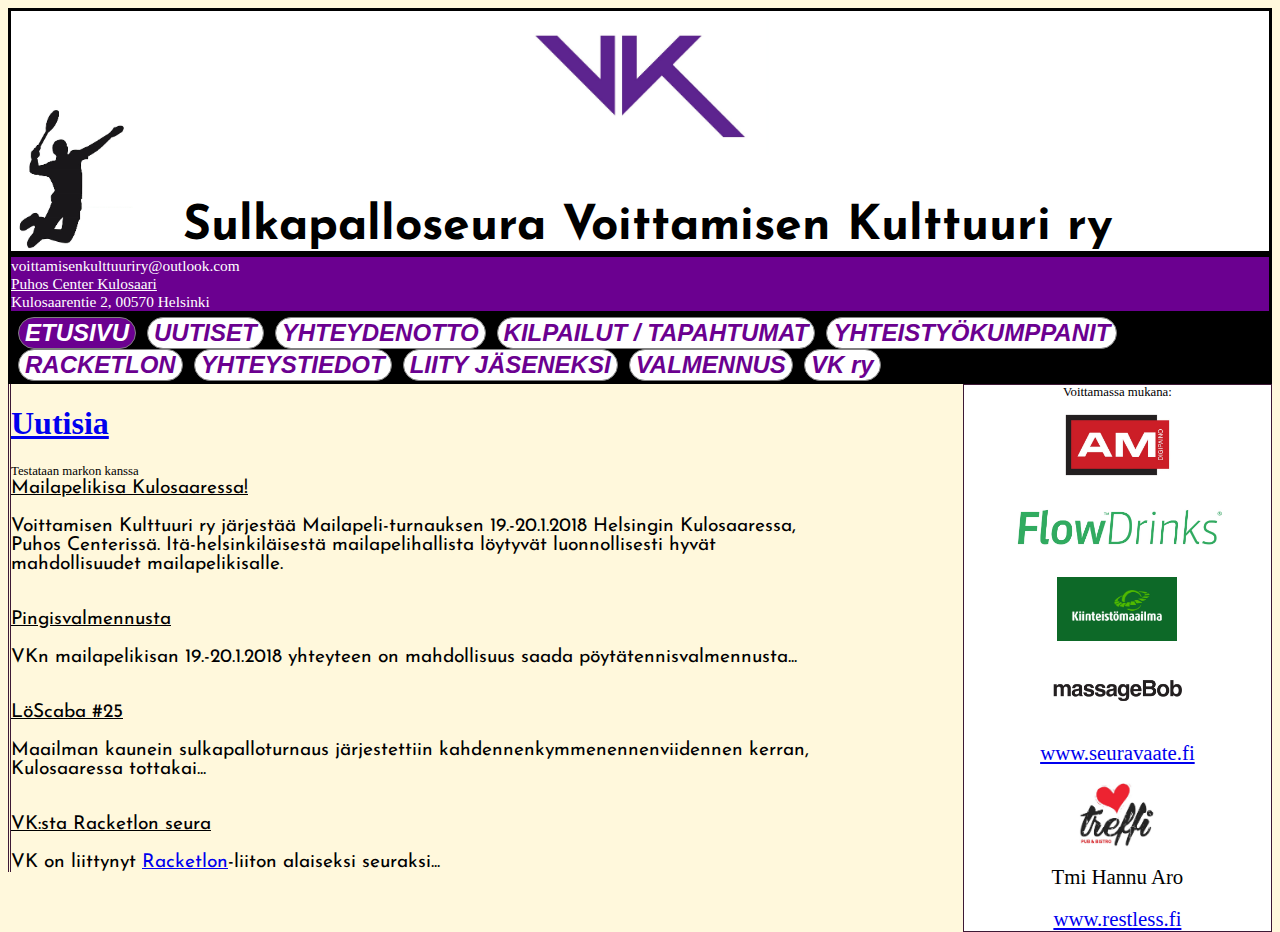
==== index.html @ d73d3283 "Markon tekemä" ====
<!DOCTYPE html>

<head>
    <link rel="icon" href="images/vk-ok-2.jpg">
    <link href='https://fonts.googleapis.com/css?family=Josefin Sans' rel='stylesheet'>
    <link rel="stylesheet" type="text/css" href="/styles/index.css">
    <title>VK</title>
</head>

<body>
<div id="otsikko_div">
    <img id="vk_logo" src="/images/vk_logo_purple.jpg"><br>
    &nbspSulkapalloseura Voittamisen Kulttuuri ry
    <img id="badminton_icon" src="/images/badminton_icon.png">
</div>
<div id="contact_div">
    <p>voittamisenkulttuuriry@outlook.com</p>
    <p><a href="http://www.puhoscenter.fi/" style="color: white">Puhos Center Kulosaari</a></p>
    <p>Kulosaarentie 2, 00570 Helsinki</p>
</div>
<div id="topBarDiv">
    <button class="topBarButton" id="etusivu_button" onclick="window.location.href='index.html'">ETUSIVU</button>
    <button class="topBarButton" onclick="window.location.href='layouts/uutiset.html'">UUTISET</button>
    <button class="topBarButton" onclick="window.location.href='layouts/yhteydenotto.html'">YHTEYDENOTTO</button>
    <button class="topBarButton" onclick="window.location.href='layouts/tapahtumat.html'">KILPAILUT / TAPAHTUMAT
    </button>
    <button class="topBarButton" onclick="window.location.href='layouts/yhteistyokumppanit.html'">YHTEISTY&Ouml;KUMPPANIT</button>
    <button class="topBarButton" onclick="window.location.href='layouts/racketlon.html'">RACKETLON</button>
    <button class="topBarButton">YHTEYSTIEDOT</button>
    <button class="topBarButton" onclick="window.location.href='layouts/liity_jaseneksi.html'">LIITY J&Auml;SENEKSI
    </button>
    <button class="topBarButton">VALMENNUS</button>
    <button class="topBarButton">VK ry</button>


</div>
<div id="uutisikkuna">
    <h1><a href="layouts/uutiset.html">Uutisia</a></h1>
    <p>Testataan markon kanssa</p>
    <p class="uutinen"><u>Mailapelikisa Kulosaaressa!</u><br><br>
        Voittamisen Kulttuuri ry j&auml;rjest&auml;&auml; Mailapeli-turnauksen 19.-20.1.2018 Helsingin Kulosaaressa,
        Puhos Centeriss&auml;.
        It&auml;-helsinkil&auml;isest&auml; mailapelihallista l&ouml;ytyv&auml;t luonnollisesti hyv&auml;t
        mahdollisuudet mailapelikisalle.</p>
    <br><br>
    <p class="uutinen"><u>Pingisvalmennusta</u><br><br>
        VKn mailapelikisan 19.-20.1.2018 yhteyteen on mahdollisuus saada p&ouml;yt&auml;tennisvalmennusta...</p>
    <br><br>
    <p class="uutinen"><u>L&ouml;Scaba #25</u><br><br>
        Maailman kaunein sulkapalloturnaus j&auml;rjestettiin kahdennenkymmenennenviidennen kerran, Kulosaaressa
        tottakai...</p><br><br>
    <p class="uutinen"><u>VK:sta Racketlon seura</u><br><br>
        VK on liittynyt <a target="_blank" href="http://www.racketlon.fi/">Racketlon<a>-liiton alaiseksi seuraksi...</p>
</div>
<div id="sponsori_ikkuna">
    <p id="voittamassa_mukana">Voittamassa mukana:</p>
    <a target="_blank" href="http://www.amdigipaino.fi"><img class="logo" src="/images/AM_logo.jpg"></a><br>
    <a target="_blank" href="http://www.flowdrinks.com"><img class="logo" src="/images/Flow_logo.jpg"></a><br>
    <a target="_blank" href="http://www.kiinteistomaailma.fi/helsinki-itakeskus"><img class="logo"
                                                                                      src="/images/km_logo.jpg"></a><br>
    <a target="_blank" href="http://www.massagebob.com"><img class="logo" src="/images/Bob_logo.jpg"></a><br>
    <a target="_blank" href="http://www.seuravaate.fi" class="logo_text">www.seuravaate.fi</a><br><br>
    <a target="_blank" href="http://www.treffipub.com"><img class="logo" src="/images/treffi_logo.jpg"></a><br>
    <h class="logo_text">Tmi Hannu Aro</h>
    <br><br>
    <a target="_blank" href="http://www.restless.fi" class="logo_text">www.restless.fi</a>
</div>


</body>
---- styles/index.css ----
body{
	background: cornsilk;
}

p{
	font-size: 0.8em;
	margin-top: 0px;
	margin-bottom: 0px;
}

#otsikko_div{
	position: relative;
	text-align: center;
	font-family: Josefin Sans;
	font-size: 3em;
	font-weight: bold;
}

#badminton_icon{
	position: absolute;
	left: 0;
	bottom: 0px;
	height:3em;
}

#vk_logo{
	display:block;
	margin:auto;
	vertical-align: middle;
	height: 3em;
	width:auto;
}

div{
	background-color: white;
	color: black;
	border: solid black;
}

#contact_div{
	color: white;
	background-color: #6B0090;/*#b794af;*/
	font-size: 1.2em;
	font-weight: 400;
}

#topBarDiv{
    background-color: black;
}

.topBarButton{
    margin-left: 7px;
	font-size: 1.5em;
	font-style: italic;
	font-weight: bold;
	color: #6B0090;
	background-color: white;

	border-radius: 1em;
	border: gray solid 1px;
}

.topBarButton:hover{
	cursor: pointer;
	color: white;
	background-color: #6B0090;
}
#etusivu_button{
	color: white;
	background-color: #6B0090;
}

#uutisikkuna{
	display: inline-block;
	float:left;
	width: 65vw;
	border: none;
	border-left: double #3d1935;
	background-color: cornsilk;
}

.uutinen{
	font-family: Josefin Sans;
	font-size: 1.2em;

}

#sponsori_ikkuna{
	display: inline-block;
	float: right;
	width: 24vw;
	border: solid #3d1935 1px;
	text-align: center;
	background-color: white;
}
#voittamassa_mukana{
	margin-bottom: 1em;
}


 .logo{
	 display:block;
	 margin:auto;
	 width: auto;
	 height:4em;
 }
 .logo_text{
	 font-size: 1.3em;
 }
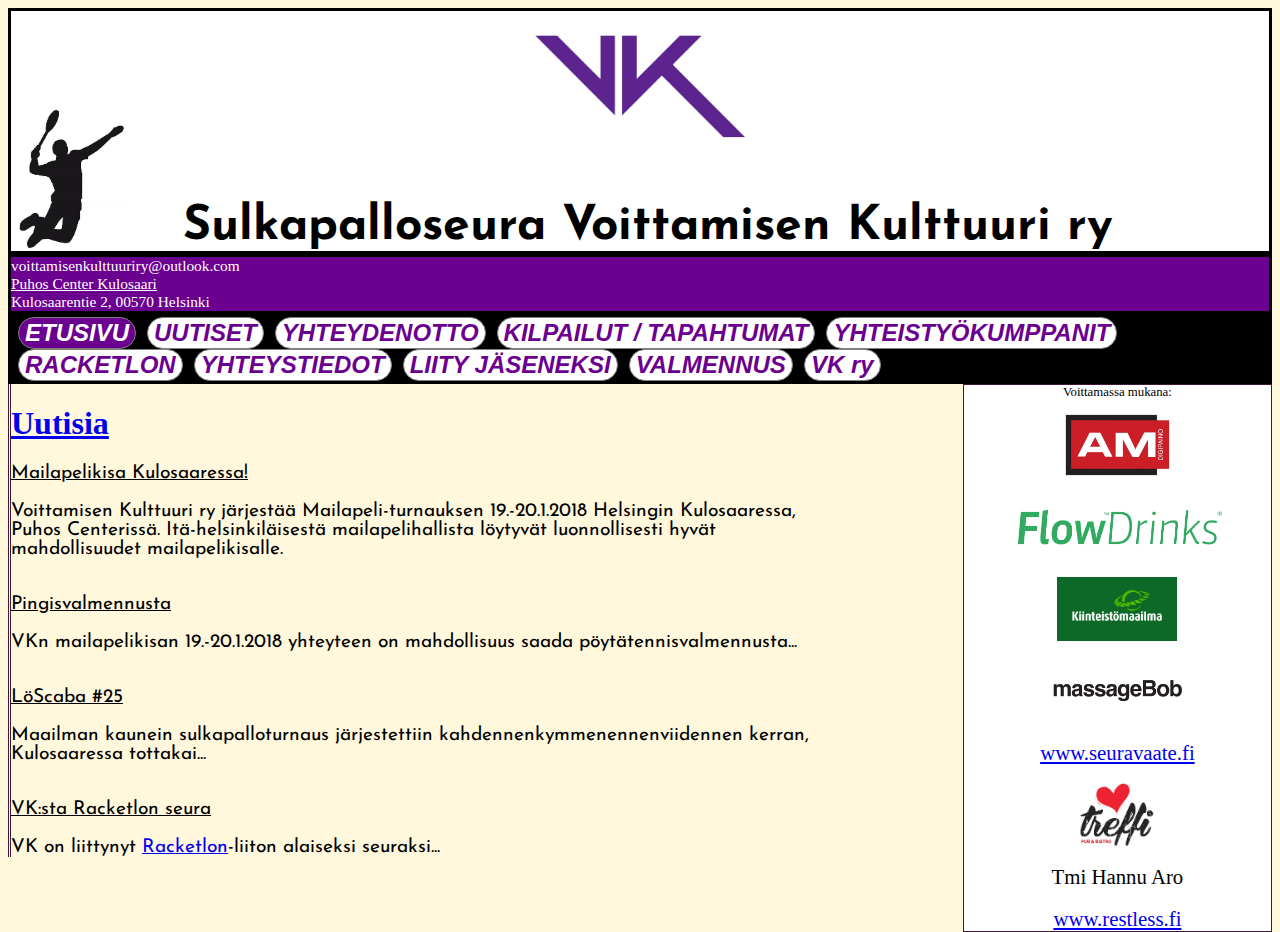
==== commit 4fbbbd48: "make" ====
--- a/index.html
+++ b/index.html
@@ -36,7 +36,6 @@
 </div>
 <div id="uutisikkuna">
     <h1><a href="layouts/uutiset.html">Uutisia</a></h1>
-    <p>Testataan markon kanssa</p>
     <p class="uutinen"><u>Mailapelikisa Kulosaaressa!</u><br><br>
         Voittamisen Kulttuuri ry j&auml;rjest&auml;&auml; Mailapeli-turnauksen 19.-20.1.2018 Helsingin Kulosaaressa,
         Puhos Centeriss&auml;.
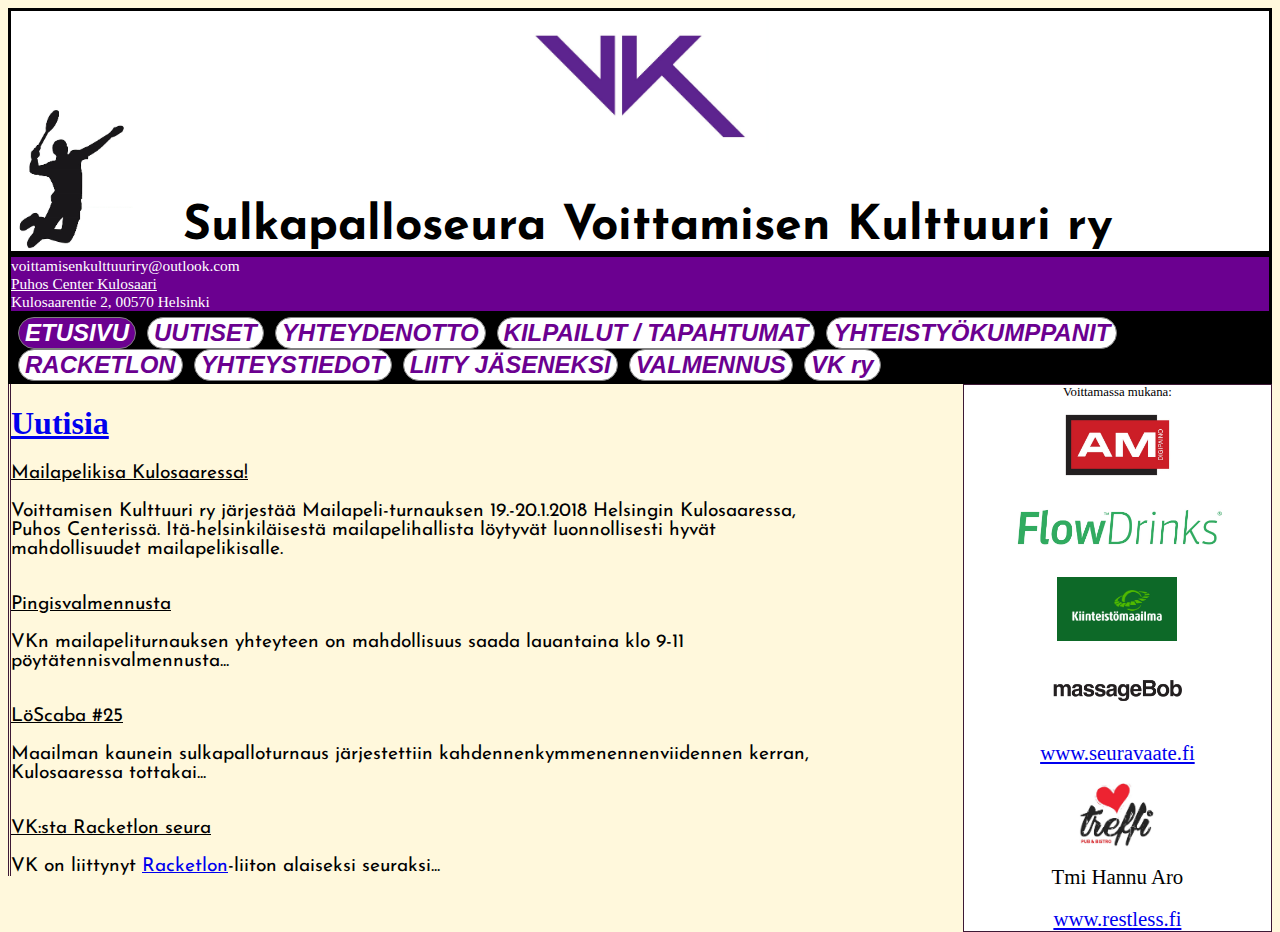
==== commit 6180885e: "make" ====
--- a/index.html
+++ b/index.html
@@ -43,7 +43,7 @@
         mahdollisuudet mailapelikisalle.</p>
     <br><br>
     <p class="uutinen"><u>Pingisvalmennusta</u><br><br>
-        VKn mailapelikisan 19.-20.1.2018 yhteyteen on mahdollisuus saada p&ouml;yt&auml;tennisvalmennusta...</p>
+        VKn mailapeliturnauksen yhteyteen on mahdollisuus saada lauantaina klo 9-11 p&ouml;yt&auml;tennisvalmennusta...</p>
     <br><br>
     <p class="uutinen"><u>L&ouml;Scaba #25</u><br><br>
         Maailman kaunein sulkapalloturnaus j&auml;rjestettiin kahdennenkymmenennenviidennen kerran, Kulosaaressa
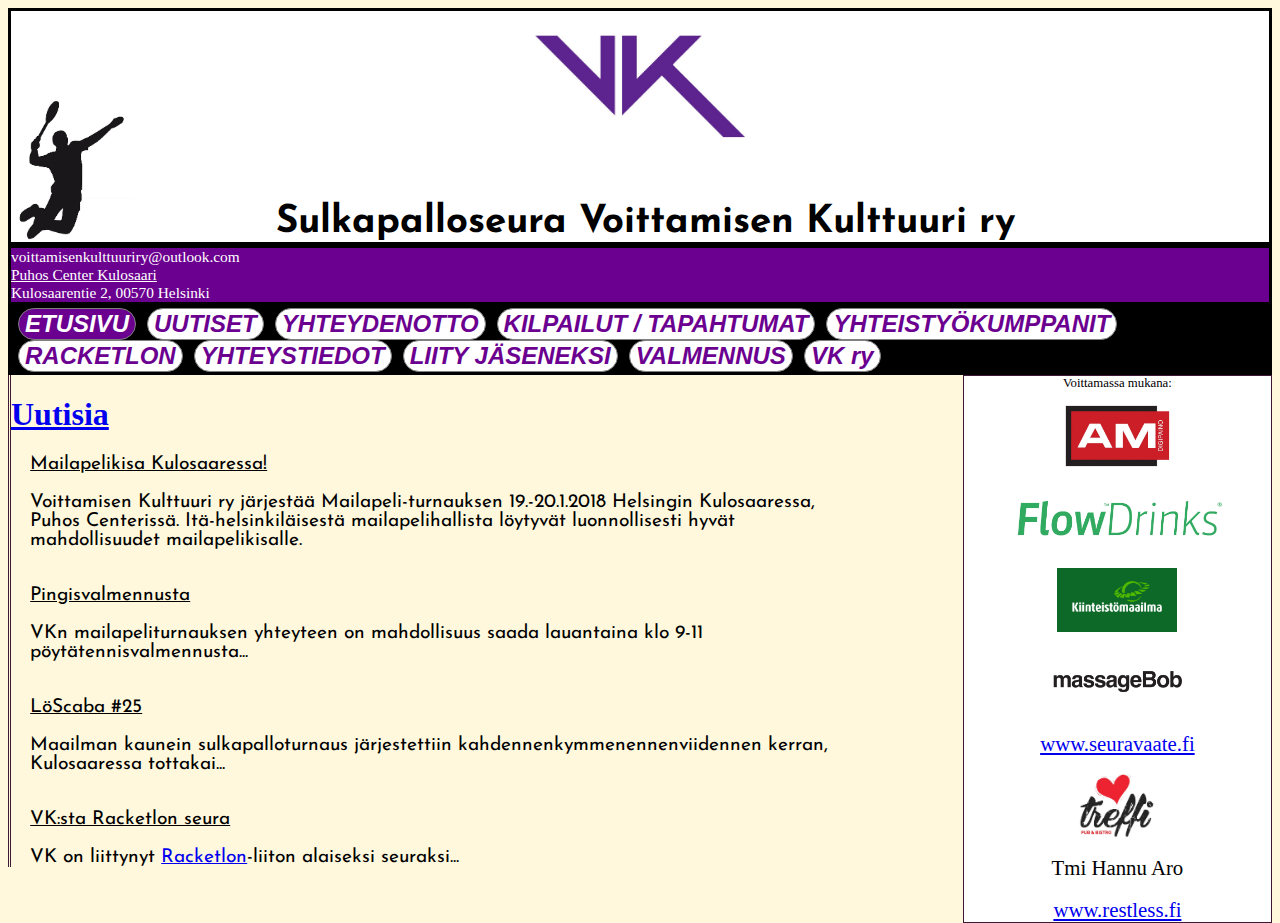
==== commit 2b8709ea: "trying to get image behind text" ====
--- a/index.html
+++ b/index.html
@@ -10,7 +10,7 @@
 <body>
 <div id="otsikko_div">
     <img id="vk_logo" src="/images/vk_logo_purple.jpg"><br>
-    &nbspSulkapalloseura Voittamisen Kulttuuri ry
+    <p>&nbspSulkapalloseura Voittamisen Kulttuuri ry</p>
     <img id="badminton_icon" src="/images/badminton_icon.png">
 </div>
 <div id="contact_div">
@@ -26,7 +26,7 @@
     </button>
     <button class="topBarButton" onclick="window.location.href='layouts/yhteistyokumppanit.html'">YHTEISTY&Ouml;KUMPPANIT</button>
     <button class="topBarButton" onclick="window.location.href='layouts/racketlon.html'">RACKETLON</button>
-    <button class="topBarButton">YHTEYSTIEDOT</button>
+    <button class="topBarButton" onclick="window.location.href='layouts/yhteystiedot.html'">YHTEYSTIEDOT</button>
     <button class="topBarButton" onclick="window.location.href='layouts/liity_jaseneksi.html'">LIITY J&Auml;SENEKSI
     </button>
     <button class="topBarButton">VALMENNUS</button>
--- a/styles/index.css
+++ b/styles/index.css
@@ -82,6 +82,7 @@
 .uutinen{
 	font-family: Josefin Sans;
 	font-size: 1.2em;
+	padding-left: 1em;
 
 }
 
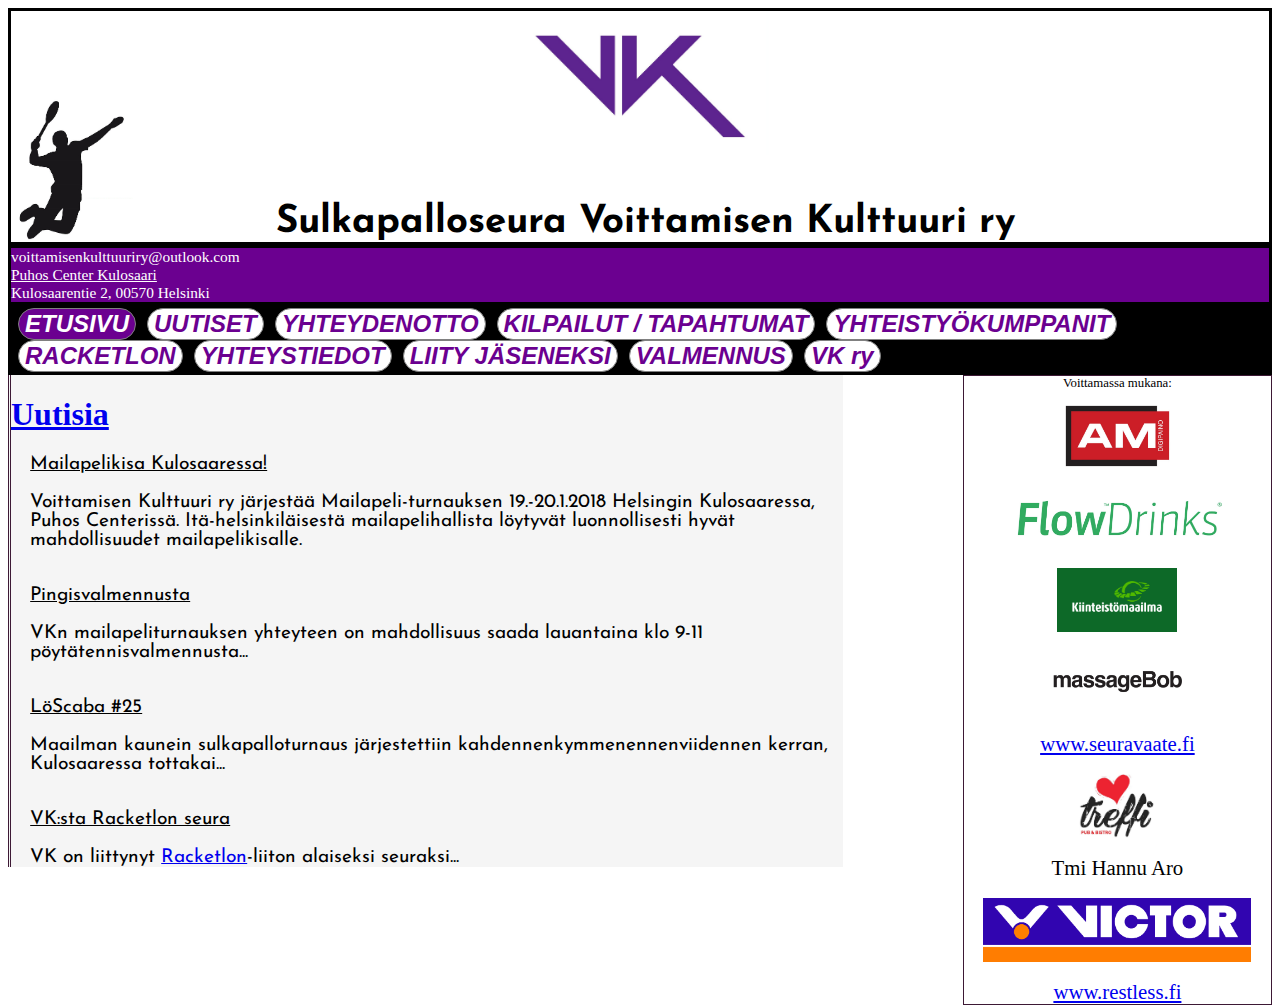
==== commit 710d1b9c: "front god, logot tikkiin" ====
--- a/index.html
+++ b/index.html
@@ -62,6 +62,7 @@
     <a target="_blank" href="http://www.treffipub.com"><img class="logo" src="/images/treffi_logo.jpg"></a><br>
     <h class="logo_text">Tmi Hannu Aro</h>
     <br><br>
+    <a target="_blank" href="http://www.victor.fi"><img class="logo" src="/images/Victor_logo.jpg"></a><br>
     <a target="_blank" href="http://www.restless.fi" class="logo_text">www.restless.fi</a>
 </div>
 
--- a/styles/index.css
+++ b/styles/index.css
@@ -1,11 +1,12 @@
 body{
-	background: cornsilk;
+	background: white;
 }
 
 p{
 	font-size: 0.8em;
 	margin-top: 0px;
 	margin-bottom: 0px;
+	z-index: 1;
 }
 
 #otsikko_div{
@@ -19,8 +20,9 @@
 #badminton_icon{
 	position: absolute;
 	left: 0;
-	bottom: 0px;
+	bottom: 0;
 	height:3em;
+	z-index:0;
 }
 
 #vk_logo{
@@ -76,7 +78,7 @@
 	width: 65vw;
 	border: none;
 	border-left: double #3d1935;
-	background-color: cornsilk;
+	background-color: whitesmoke;
 }
 
 .uutinen{
@@ -102,7 +104,7 @@
  .logo{
 	 display:block;
 	 margin:auto;
-	 width: auto;
+	 max-width: 24vw;
 	 height:4em;
  }
  .logo_text{
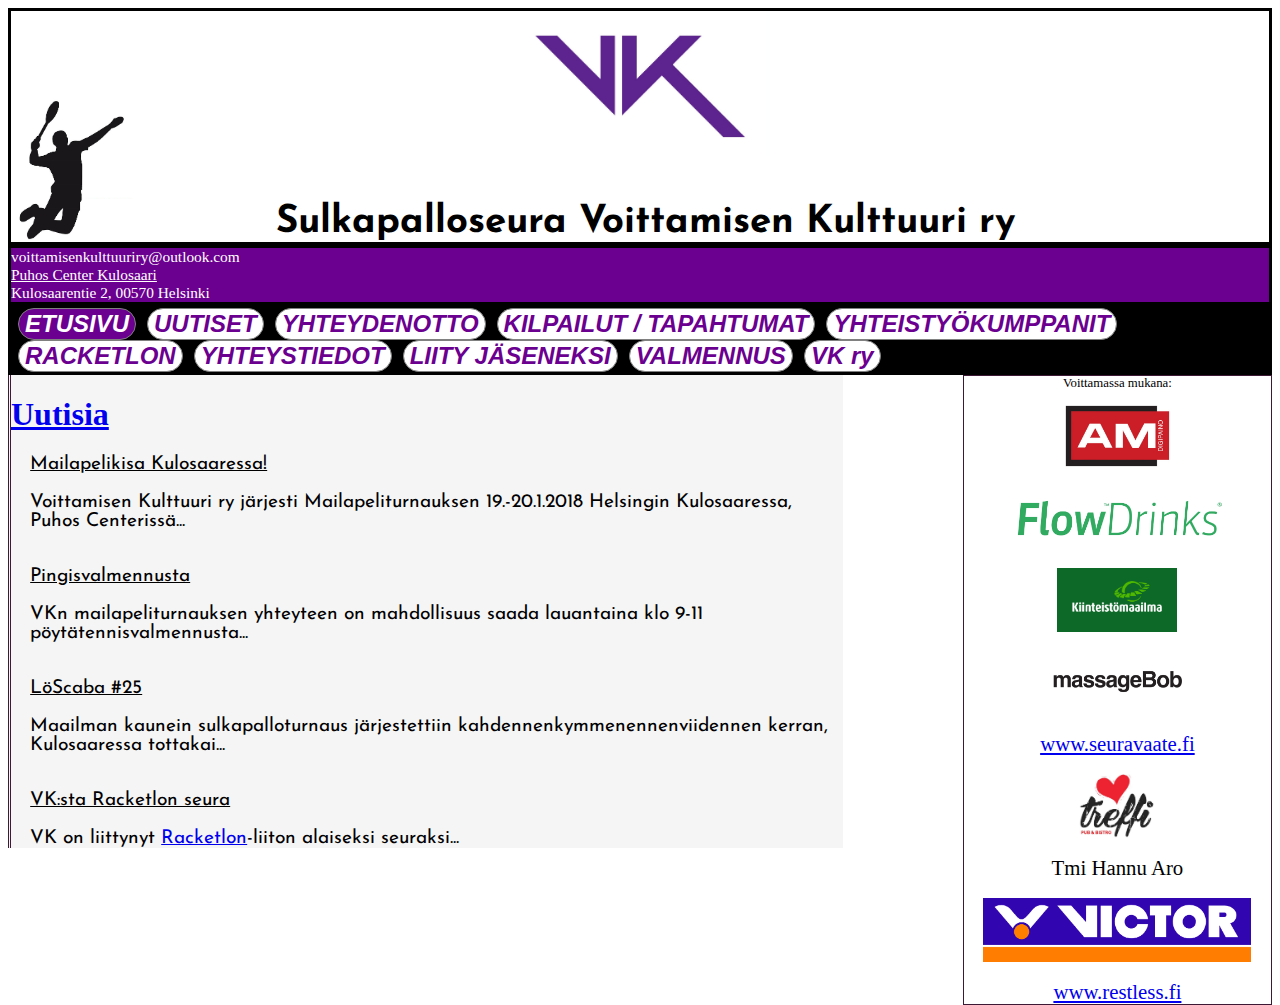
==== commit 7cb65729: "snadit päivittelyt" ====
--- a/index.html
+++ b/index.html
@@ -37,10 +37,8 @@
 <div id="uutisikkuna">
     <h1><a href="layouts/uutiset.html">Uutisia</a></h1>
     <p class="uutinen"><u>Mailapelikisa Kulosaaressa!</u><br><br>
-        Voittamisen Kulttuuri ry j&auml;rjest&auml;&auml; Mailapeli-turnauksen 19.-20.1.2018 Helsingin Kulosaaressa,
-        Puhos Centeriss&auml;.
-        It&auml;-helsinkil&auml;isest&auml; mailapelihallista l&ouml;ytyv&auml;t luonnollisesti hyv&auml;t
-        mahdollisuudet mailapelikisalle.</p>
+        Voittamisen Kulttuuri ry j&auml;rjesti Mailapeliturnauksen 19.-20.1.2018 Helsingin Kulosaaressa,
+        Puhos Centeriss&auml;...</p>
     <br><br>
     <p class="uutinen"><u>Pingisvalmennusta</u><br><br>
         VKn mailapeliturnauksen yhteyteen on mahdollisuus saada lauantaina klo 9-11 p&ouml;yt&auml;tennisvalmennusta...</p>
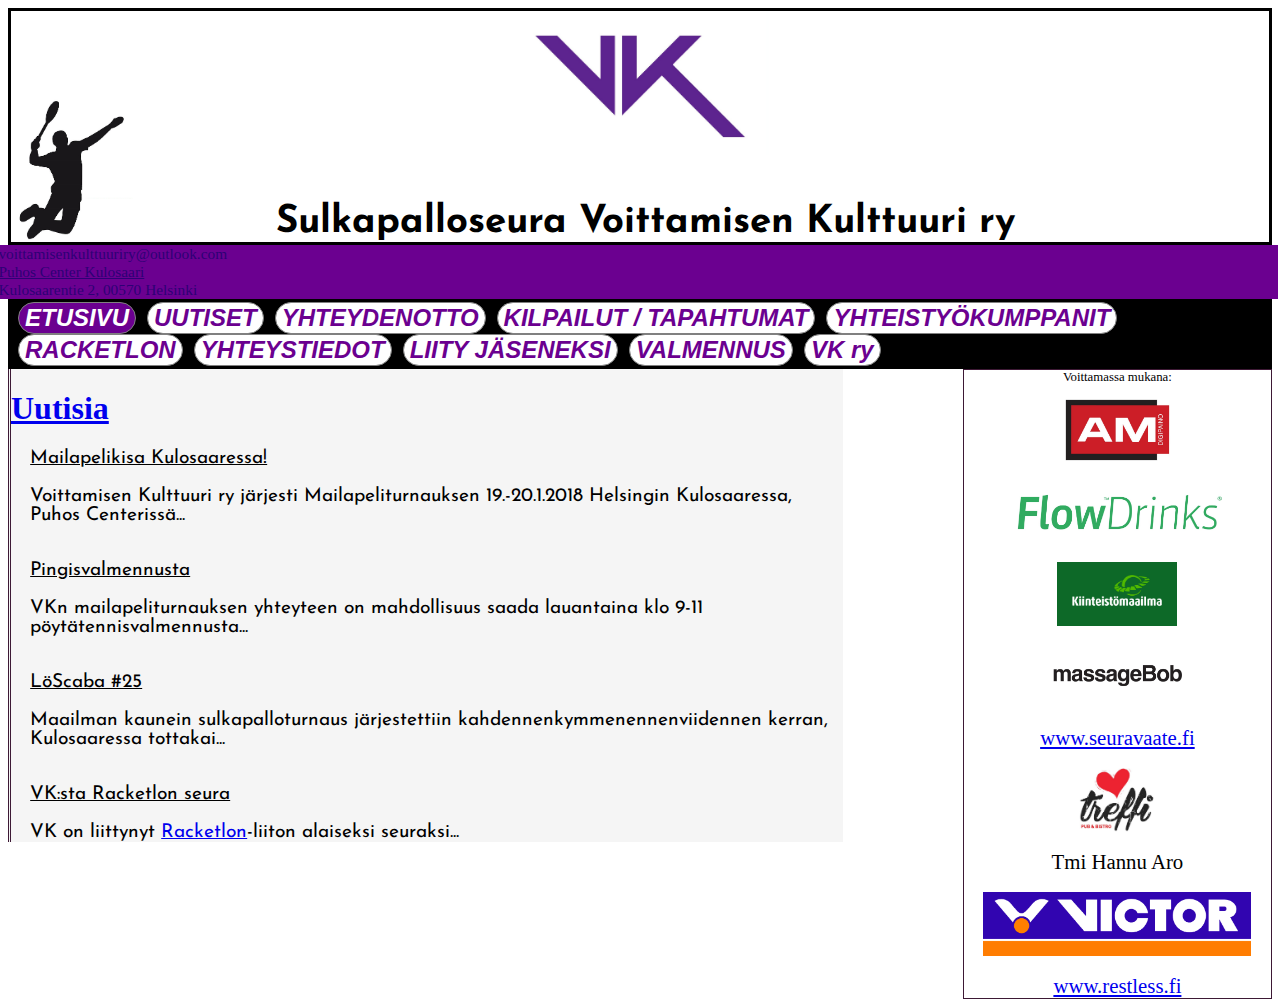
==== commit 677ad78c: "front" ====
--- a/index.html
+++ b/index.html
@@ -15,7 +15,7 @@
 </div>
 <div id="contact_div">
     <p>voittamisenkulttuuriry@outlook.com</p>
-    <p><a href="http://www.puhoscenter.fi/" style="color: white">Puhos Center Kulosaari</a></p>
+    <p><a href="http://www.puhoscenter.fi/" style="color: #2e0075">Puhos Center Kulosaari</a></p>
     <p>Kulosaarentie 2, 00570 Helsinki</p>
 </div>
 <div id="topBarDiv">
--- a/styles/index.css
+++ b/styles/index.css
@@ -40,10 +40,13 @@
 }
 
 #contact_div{
-	color: white;
+	color: #2e0075;
 	background-color: #6B0090;/*#b794af;*/
+	border:none;
 	font-size: 1.2em;
 	font-weight: 400;
+	width: 101.23%;
+	margin-left: -0.5em;
 }
 
 #topBarDiv{
